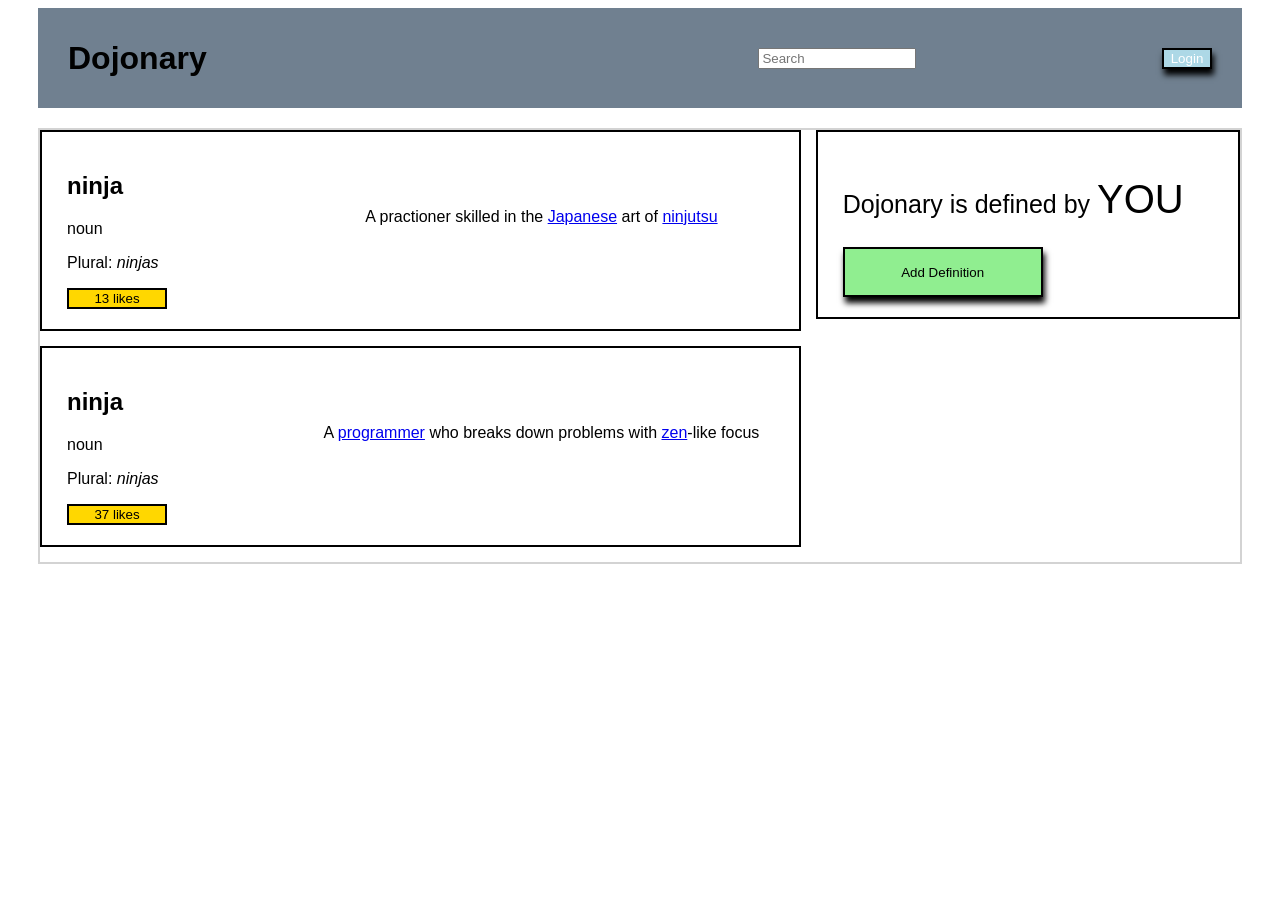
==== buttonclicker/index.html @ c41026c1 "yellowbelt" ====
<!DOCTYPE html>
<html lang="en">
<head>
     <meta charset="UTF-8">
     <meta http-equiv="X-UA-Compatible" content="IE=edge">
     <meta name="viewport" content="width=device-width, initial-scale=1.0">
     <title>Dojonary</title>
     <link rel="stylesheet" href="./style.css">
</head>
<body>
     <!-- Navbar Related  -->
     <div class="nav">
          <div class="navbar">
               <h1 class="navtitle">Dojonary</h1>
               <ul class="navlinks">
                    <li><input class="search" type="text" id="search" placeholder="Search"> </li>
                    <li><button type="button" class="login"> <span class="logout" >Login </span></button onclick="logout()"></li>
               <!-- have to change this to say logout later -->
               </ul>
          </div>
     </div>

     <div class="flexmain">
          <!-- Column 1  -->
          <div class="col1"> 
               <div class="ninja">
                    <div class="information">
                         <h2 id=word> ninja </h2>
                         <p> noun </p>
                         <p> Plural: <span class="italics">ninjas</span> </p>
                         <button type="button" class="likes" onclick="ninjaLike()"> 13 likes</button>
                    </div>
                    <div class="definition">
                         <p class="def1"> A practioner skilled in the <a href="#">Japanese</a> art of <a href="#">ninjutsu</a></p>
                    </div>
               </div>

               <div class="ninja">
                    <div class="information">
                         <h2 id="word"> ninja </h2>
                         <p> noun </p>
                         <p> Plural: <span class="italics">ninjas</span> </p>
                         <button type="button" class="likes" onclick="ninjaLike()"> 37 likes</button>
                    </div>
                    <div class="definition">
                         <p class="def2"> A <a href="#">programmer</a> who breaks down problems with <a href="#">zen</a>-like focus</p>
                    </div>
               </div>

          </div>

          <!-- Column 2 -->
          <div class="col2">
               <div class="information">
                    <p class="def3"> Dojonary is defined by <span class="bold">YOU</span></p>
                    <button onclick="removeDefinition()" class="addDefinition">
                         Add Definition
                    </button>
               </div>
          </div>
     </div>

<script src="./script.js"></script>
</body>
</html>
---- buttonclicker/style.css ----
* {
     font-family: sans-serif;
}

/* Navbar CSS */
.navbar {
     height: 80px;
     background-color: slategray;
     align-items: center;
     padding: 10px;
     display: flex;
     justify-content: space-between;  
     margin-left: 30px;
     margin-right: 30px;
     margin-bottom: 20px;
}
.navlinks {
     display: flex;
     align-items: center;
     justify-content: space-between;
     width: 40%;
     list-style-type: none;
}
.navtitle {
     margin-left: 20px;
}
.search {
     width: 150px;
}
.login {
     background-color: lightblue;
     margin-right: 20px;
     width: 50px;
     color: white;
     border: 2px solid black;
     box-shadow: 2px 6px 6px 0px black;
}

/* Definition CSS */
.flexmain{
     display: flex;
     align-items: flex-start;
     border: 2px solid lightgrey;
     margin-right: 30px;
     margin-left: 30px;
}
.col2 {
     flex: 1;
}
.col1 {
     flex: 2;
}
.ninja{
     border: 2px solid black;
     padding: 20px;
     display: flex;
     margin-bottom: 15px;
}
.likes{
     background-color: gold;
     border: 2px solid black;
     box-shadow: 2px, 6px, 6px, 0px black;
     width: 100px;
}
.definition{
     align-items: right;
     margin-right: 10px;
     flex: 2;
     text-align: center;
     padding: 40px 0px;
     margin-left: 20px;
}
.information{
     align-items: left;
     margin-left: 5px;
     flex: 1;
}
.italics{
     font-style: italic;
}


/* Dojonary is YOU CSS */
.col2{
     display:flex;
     border: 2px solid black;
     padding: 20px;
     margin-left: 15px;
     width: 250px;
}
.def3{
     align-items: left;
     font-size: 25px;
}
.addDefinition{
     background-color: lightgreen;
     border: 2px solid black;
     box-shadow: 2px 6px 6px 0px black;
     height: 50px;
     width: 200px;
}
.bold{
     font-style: bold;
     font-size: 40px;
}
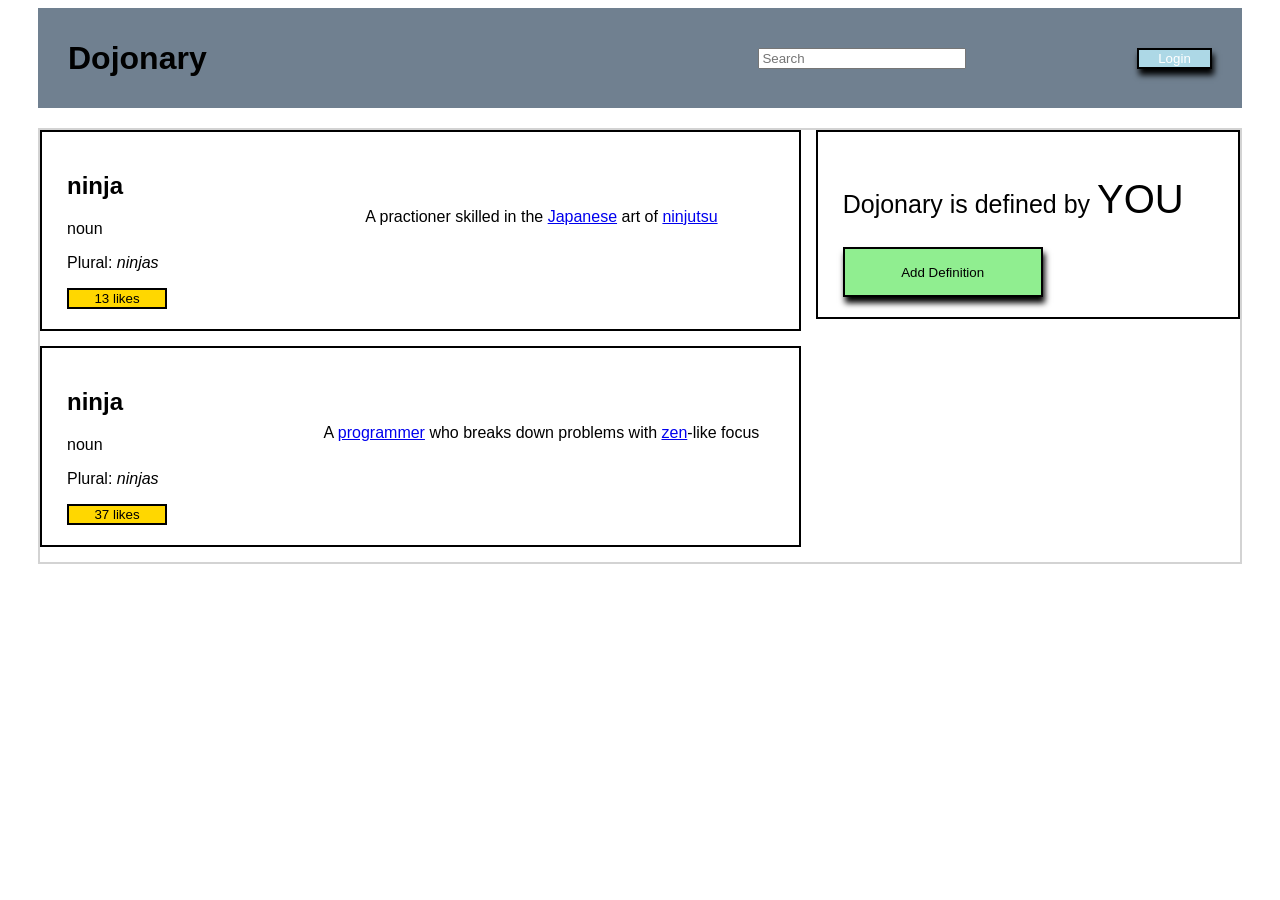
==== commit cb8ab927: "buttonslick" ====
--- a/buttonclicker/index.html
+++ b/buttonclicker/index.html
@@ -14,7 +14,7 @@
                <h1 class="navtitle">Dojonary</h1>
                <ul class="navlinks">
                     <li><input class="search" type="text" id="search" placeholder="Search"> </li>
-                    <li><button type="button" class="login"> <span class="logout" >Login </span></button onclick="logout()"></li>
+                    <li><button onclick="logout(this)" type="button" class="login"> <span class="logout">Login </span></button></li>
                <!-- have to change this to say logout later -->
                </ul>
           </div>
@@ -53,7 +53,7 @@
           <div class="col2">
                <div class="information">
                     <p class="def3"> Dojonary is defined by <span class="bold">YOU</span></p>
-                    <button onclick="removeDefinition()" class="addDefinition">
+                    <button onclick="removeDefinition(this)" class="addDefinition">
                          Add Definition
                     </button>
                </div>
--- a/buttonclicker/style.css
+++ b/buttonclicker/style.css
@@ -26,12 +26,13 @@
      margin-left: 20px;
 }
 .search {
-     width: 150px;
+     width: 200px;
 }
 .login {
      background-color: lightblue;
+     margin-left: 20px;
      margin-right: 20px;
-     width: 50px;
+     width: 75px;
      color: white;
      border: 2px solid black;
      box-shadow: 2px 6px 6px 0px black;
